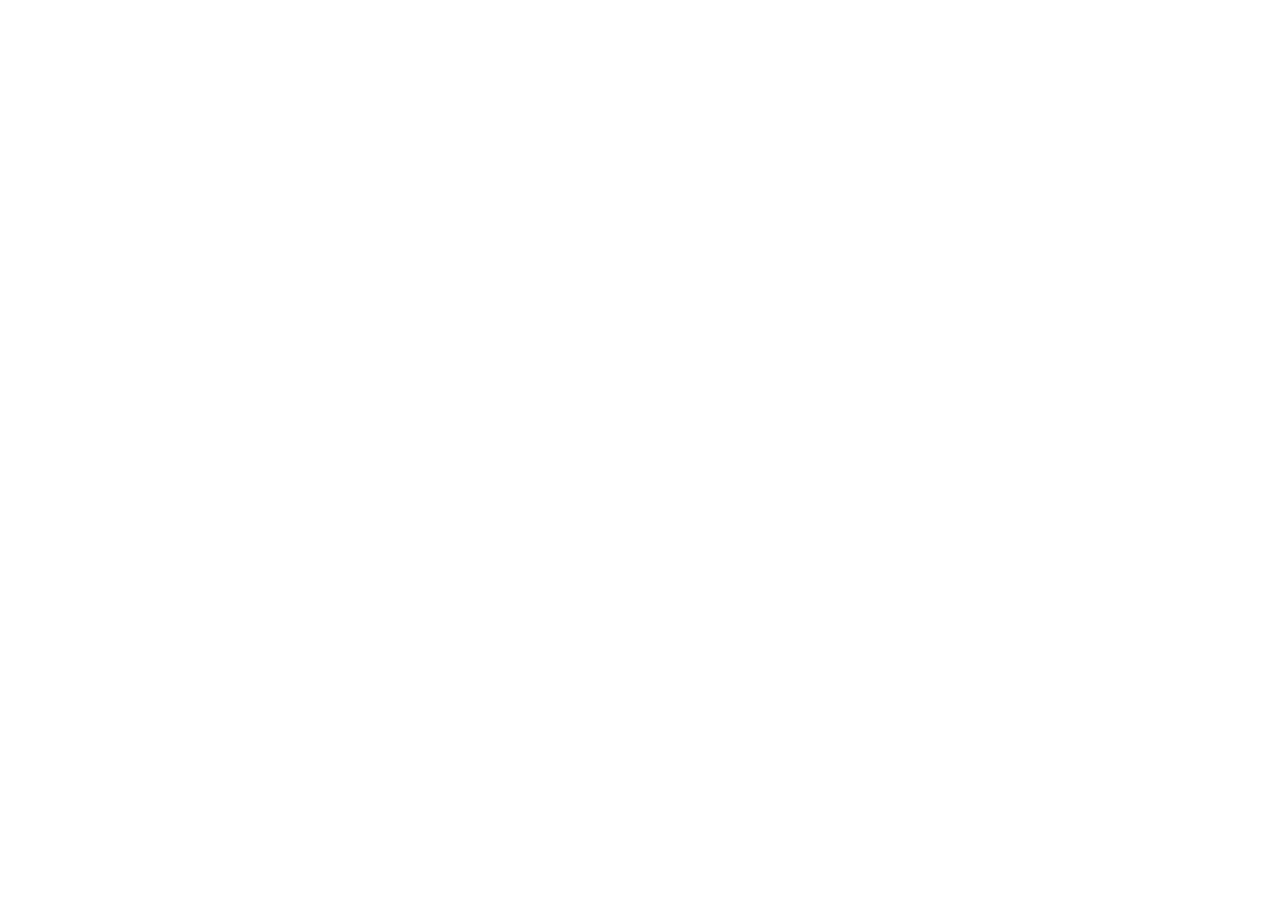
==== app/index.html @ 64d41c8a "docker" ====
<!DOCTYPE html>
<html>
	<head>
		<meta charset='UTF-8'>
        <script>
            window.location.href = "http://192.168.11.140:8000/cgi-bin/index.py"
        </script>
	</head>

	<body>
		<h1>ポーカー対戦</h1>
		<h2>名前を入力してください</h2>
		<form action="/cgi-bin/checkName.py" method="POST">
			<input type="text" name="name"/>
			<input type="submit" name="submit"/>
		</form>
		<div id="test"></div>
	</body>
</html>
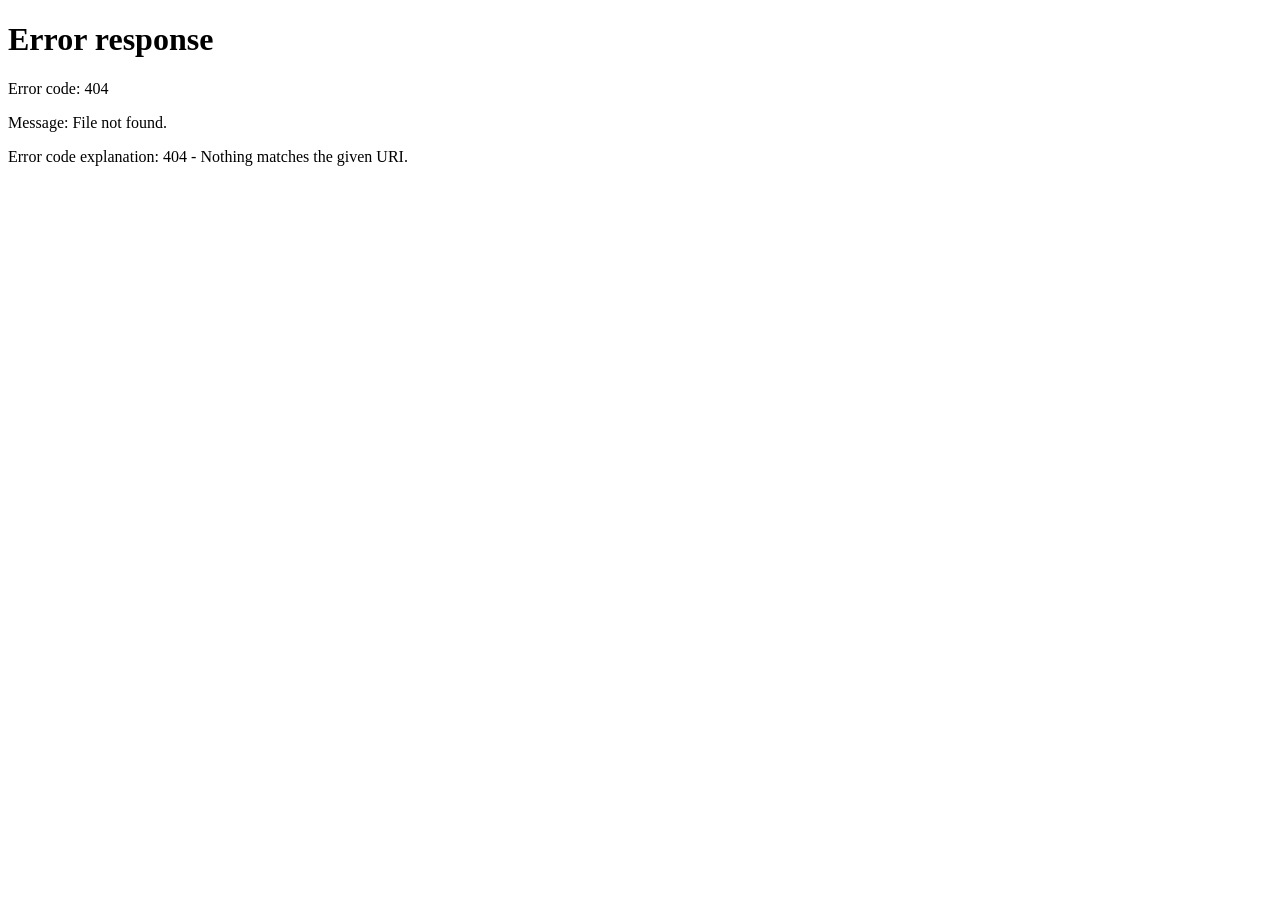
==== commit fa141b27: "docker" ====
--- a/app/index.html
+++ b/app/index.html
@@ -3,7 +3,7 @@
 	<head>
 		<meta charset='UTF-8'>
         <script>
-            window.location.href = "http://192.168.11.140:8000/cgi-bin/index.py"
+            window.location.href = "/cgi-bin/index.py"
         </script>
 	</head>
 
